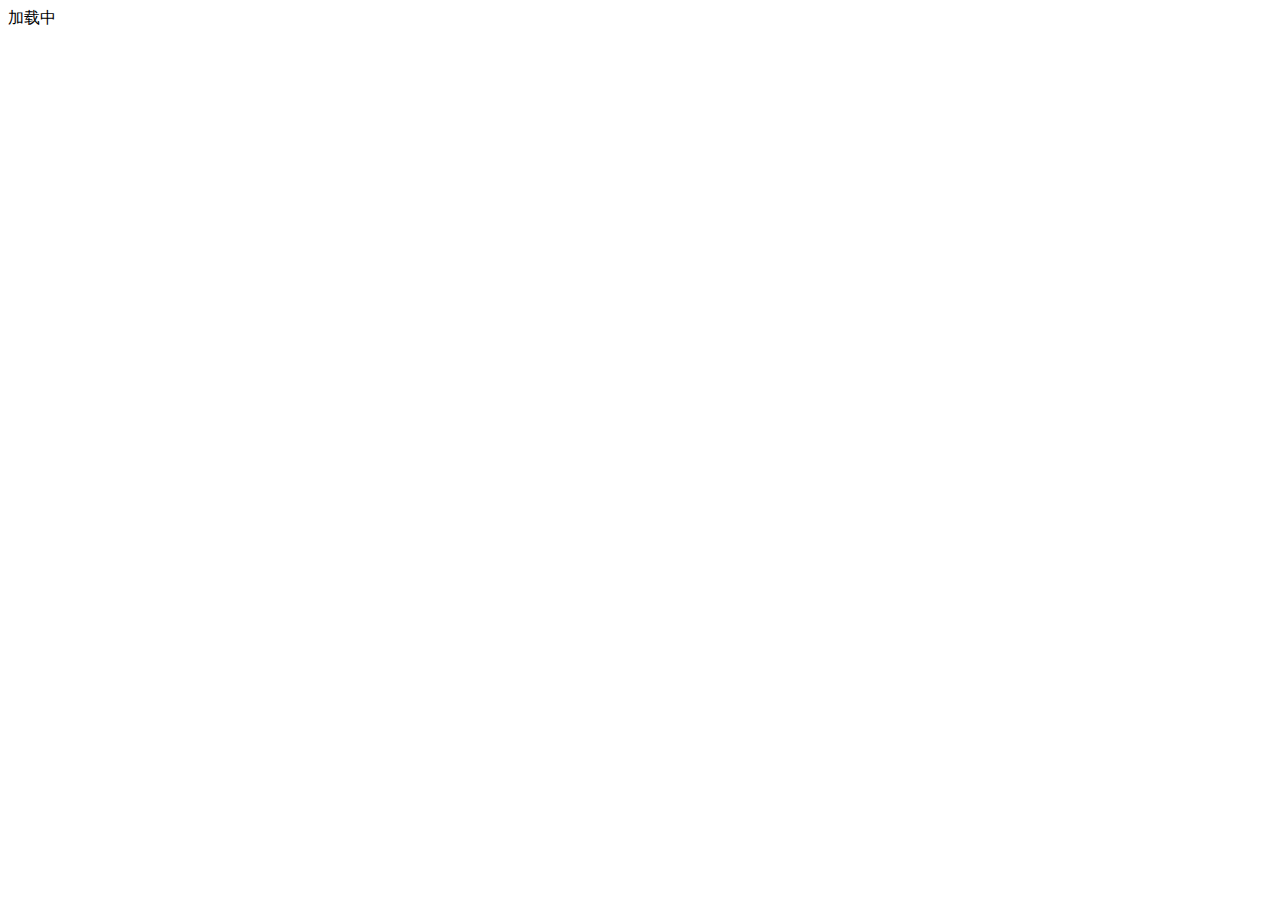
==== index.html @ 783d0e04 "First build." ====
﻿<!DOCTYPE html>
<html lang="zh-Hans">

<head>
    <meta charset="utf-8" />
    <meta name="viewport" content="width=device-width, initial-scale=1.0, maximum-scale=1.0, user-scalable=no" />
    <title>HCGStudio</title>
    <base href="/" />
    <link rel="icon"
          type="image/png"
          href="favicon.png">
    <link href="https://cdn.staticfile.org/twitter-bootstrap/4.3.1/css/bootstrap.min.css" rel="stylesheet" />
    <link href="_content/Blazorise/blazorise.css" rel="stylesheet" />
    <link href="_content/Blazorise.Bootstrap/blazorise.bootstrap.css" rel="stylesheet" />
    <link href="css/site.css" rel="stylesheet" />
    <link href="manifest.json" rel="manifest" />
    <link rel="apple-touch-icon" sizes="512x512" href="icon-512.png" />
    <link rel="stylesheet" href="https://cdn.staticfile.org/font-awesome/5.12.0/css/all.min.css" />

</head>

<body>

    <app>加载中</app>
    <script src="_content/BlazorFileSaver/BlazorFileSaver.min.js"></script>
    <script src="https://cdn.staticfile.org/jquery/3.4.1/jquery.slim.min.js"></script>
    <script src="https://cdn.staticfile.org/popper.js/1.14.7/esm/popper.min.js"></script>
    <script src="https://cdn.staticfile.org/twitter-bootstrap/4.3.1/js/bootstrap.min.js"></script>
    <script src="_content/Blazorise/blazorise.js"></script>
    <script src="_content/Blazorise.Bootstrap/blazorise.bootstrap.js"></script>
    <div id="blazor-error-ui">
        出现了一个无法恢复的严重错误
        <a href="" class="reload">重新加载</a>
        <a class="dismiss">🗙</a>
    </div>
    <script src="_framework/blazor.webassembly.js"></script>
    <script>navigator.serviceWorker.register('service-worker.js');</script>
</body>


</html>
---- _content/Blazorise/blazorise.css ----
﻿.progress.progress-xs {
    height: .25rem; }

.progress.progress-sm {
    height: .5rem; }

.progress.progress-md {
    height: 1rem; }

.progress.progress-lg {
    height: 1.5rem; }

.progress.progress-xl {
    height: 2rem; }

[data-tooltip]:not(.is-loading), [data-tooltip]:not(.is-disabled), [data-tooltip]:not([disabled]) {
    cursor: pointer;
    overflow: visible;
    position: relative; }
    [data-tooltip]:not(.is-loading)::before, [data-tooltip]:not(.is-loading)::after, [data-tooltip]:not(.is-disabled)::before, [data-tooltip]:not(.is-disabled)::after, [data-tooltip]:not([disabled])::before, [data-tooltip]:not([disabled])::after {
        box-sizing: border-box;
        color: #ffffff;
        display: inline-block;
        font-family: -apple-system, BlinkMacSystemFont, "Segoe UI", Roboto, "Helvetica Neue", Arial, sans-serif, "Apple Color Emoji", "Segoe UI Emoji", "Segoe UI Symbol", "Noto Color Emoji";
        font-size: var(--b-tooltip-font-size, var(--b-font-size-sm, 0.875rem));
        hyphens: auto;
        opacity: 0;
        overflow: hidden;
        pointer-events: none;
        position: absolute;
        visibility: hidden;
        z-index: 1020; }
    [data-tooltip]:not(.is-loading)::after, [data-tooltip]:not(.is-disabled)::after, [data-tooltip]:not([disabled])::after {
        content: "";
        border-style: solid;
        border-width: 6px;
        border-color: rgba(128, 128, 128, 0.9) transparent transparent transparent;
        margin-bottom: -5px; }
    [data-tooltip]:not(.is-loading)::after, [data-tooltip]:not(.is-disabled)::after, [data-tooltip]:not([disabled])::after {
        top: 0;
        right: auto;
        bottom: auto;
        left: 50%;
        margin-top: -5px;
        margin-right: auto;
        margin-bottom: auto;
        margin-left: -5px;
        border-color: rgba(128, 128, 128, 0.9) transparent transparent transparent; }
    [data-tooltip]:not(.is-loading)::before, [data-tooltip]:not(.is-disabled)::before, [data-tooltip]:not([disabled])::before {
        background: rgba(128, 128, 128, 0.9);
        border-radius: var(--b-tooltip-border-radius, 4px);
        content: attr(data-tooltip);
        padding: 0.5rem 1rem;
        text-overflow: ellipsis;
        white-space: pre; }
    [data-tooltip]:not(.is-loading)::before, [data-tooltip]:not(.is-disabled)::before, [data-tooltip]:not([disabled])::before {
        top: 0;
        right: auto;
        bottom: auto;
        left: 50%;
        top: 0;
        margin-top: -5px;
        margin-bottom: auto;
        transform: translate(-50%, -100%); }
    [data-tooltip]:not(.is-loading).b-tooltip-bottom::after, [data-tooltip]:not(.is-disabled).b-tooltip-bottom::after, [data-tooltip]:not([disabled]).b-tooltip-bottom::after {
        top: auto;
        right: auto;
        bottom: 0;
        left: 50%;
        margin-top: auto;
        margin-right: auto;
        margin-bottom: -5px;
        margin-left: -5px;
        border-color: transparent transparent rgba(128, 128, 128, 0.9) transparent; }
    [data-tooltip]:not(.is-loading).b-tooltip-bottom::before, [data-tooltip]:not(.is-disabled).b-tooltip-bottom::before, [data-tooltip]:not([disabled]).b-tooltip-bottom::before {
        top: auto;
        right: auto;
        bottom: 0;
        left: 50%;
        margin-top: auto;
        margin-bottom: -5px;
        transform: translate(-50%, 100%); }
    [data-tooltip]:not(.is-loading).b-tooltip-left::after, [data-tooltip]:not(.is-disabled).b-tooltip-left::after, [data-tooltip]:not([disabled]).b-tooltip-left::after {
        top: auto;
        right: auto;
        bottom: 50%;
        left: 0;
        margin-top: auto;
        margin-right: auto;
        margin-bottom: -6px;
        margin-left: -11px;
        border-color: transparent transparent transparent rgba(128, 128, 128, 0.9); }
    [data-tooltip]:not(.is-loading).b-tooltip-left::before, [data-tooltip]:not(.is-disabled).b-tooltip-left::before, [data-tooltip]:not([disabled]).b-tooltip-left::before {
        top: auto;
        right: auto;
        bottom: 50%;
        left: -11px;
        transform: translate(-100%, 50%); }
    [data-tooltip]:not(.is-loading).b-tooltip-right::after, [data-tooltip]:not(.is-disabled).b-tooltip-right::after, [data-tooltip]:not([disabled]).b-tooltip-right::after {
        top: auto;
        right: 0;
        bottom: 50%;
        left: auto;
        margin-top: auto;
        margin-right: -11px;
        margin-bottom: -6px;
        margin-left: auto;
        border-color: transparent rgba(128, 128, 128, 0.9) transparent transparent; }
    [data-tooltip]:not(.is-loading).b-tooltip-right::before, [data-tooltip]:not(.is-disabled).b-tooltip-right::before, [data-tooltip]:not([disabled]).b-tooltip-right::before {
        top: auto;
        right: -11px;
        bottom: 50%;
        left: auto;
        margin-top: auto;
        transform: translate(100%, 50%); }
    [data-tooltip]:not(.is-loading).b-tooltip-multiline::before, [data-tooltip]:not(.is-disabled).b-tooltip-multiline::before, [data-tooltip]:not([disabled]).b-tooltip-multiline::before {
        height: auto;
        width: 15rem;
        max-width: 15rem;
        text-overflow: clip;
        white-space: normal;
        word-break: keep-all; }
    [data-tooltip]:not(.is-loading).b-tooltip-primary.b-tooltip-bottom::after, [data-tooltip]:not(.is-disabled).b-tooltip-primary.b-tooltip-bottom::after, [data-tooltip]:not([disabled]).b-tooltip-primary.b-tooltip-bottom::after {
        border-color: transparent transparent rgba(142, 51, 41, 0.9) transparent; }
    [data-tooltip]:not(.is-loading).b-tooltip-primary.b-tooltip-left::after, [data-tooltip]:not(.is-disabled).b-tooltip-primary.b-tooltip-left::after, [data-tooltip]:not([disabled]).b-tooltip-primary.b-tooltip-left::after {
        border-color: transparent transparent transparent rgba(142, 51, 41, 0.9); }
    [data-tooltip]:not(.is-loading).b-tooltip-primary.b-tooltip-right::after, [data-tooltip]:not(.is-disabled).b-tooltip-primary.b-tooltip-right::after, [data-tooltip]:not([disabled]).b-tooltip-primary.b-tooltip-right::after {
        border-color: transparent rgba(142, 51, 41, 0.9) transparent transparent; }
    [data-tooltip]:not(.is-loading).b-tooltip-primary:not(.b-tooltip-bottom)::after, [data-tooltip]:not(.is-loading).b-tooltip-primary:not(.b-tooltip-left)::after, [data-tooltip]:not(.is-loading).b-tooltip-primary:not(.b-tooltip-right)::after, [data-tooltip]:not(.is-disabled).b-tooltip-primary:not(.b-tooltip-bottom)::after, [data-tooltip]:not(.is-disabled).b-tooltip-primary:not(.b-tooltip-left)::after, [data-tooltip]:not(.is-disabled).b-tooltip-primary:not(.b-tooltip-right)::after, [data-tooltip]:not([disabled]).b-tooltip-primary:not(.b-tooltip-bottom)::after, [data-tooltip]:not([disabled]).b-tooltip-primary:not(.b-tooltip-left)::after, [data-tooltip]:not([disabled]).b-tooltip-primary:not(.b-tooltip-right)::after {
        border-color: rgba(142, 51, 41, 0.9) transparent transparent transparent; }
    [data-tooltip]:not(.is-loading).b-tooltip-primary:before, [data-tooltip]:not(.is-disabled).b-tooltip-primary:before, [data-tooltip]:not([disabled]).b-tooltip-primary:before {
        background-color: rgba(142, 51, 41, 0.9);
        color: #8e3329; }
    [data-tooltip]:not(.is-loading):focus::before, [data-tooltip]:not(.is-loading):focus::after, [data-tooltip]:not(.is-loading):hover::before, [data-tooltip]:not(.is-loading):hover::after, [data-tooltip]:not(.is-loading).b-tooltip-active::before, [data-tooltip]:not(.is-loading).b-tooltip-active::after, [data-tooltip]:not(.is-disabled):focus::before, [data-tooltip]:not(.is-disabled):focus::after, [data-tooltip]:not(.is-disabled):hover::before, [data-tooltip]:not(.is-disabled):hover::after, [data-tooltip]:not(.is-disabled).b-tooltip-active::before, [data-tooltip]:not(.is-disabled).b-tooltip-active::after, [data-tooltip]:not([disabled]):focus::before, [data-tooltip]:not([disabled]):focus::after, [data-tooltip]:not([disabled]):hover::before, [data-tooltip]:not([disabled]):hover::after, [data-tooltip]:not([disabled]).b-tooltip-active::before, [data-tooltip]:not([disabled]).b-tooltip-active::after {
        opacity: 1;
        visibility: visible; }
    [data-tooltip]:not(.is-loading).b-tooltip-fade::before, [data-tooltip]:not(.is-loading).b-tooltip-fade::after, [data-tooltip]:not(.is-disabled).b-tooltip-fade::before, [data-tooltip]:not(.is-disabled).b-tooltip-fade::after, [data-tooltip]:not([disabled]).b-tooltip-fade::before, [data-tooltip]:not([disabled]).b-tooltip-fade::after {
        transition: opacity 0.3s linear, visibility 0.3s linear; }

.b-tooltip-inline {
    display: inline-block; }

.b-character-casing-lower {
    text-transform: lowercase; }

.b-character-casing-upper {
    text-transform: uppercase; }

.b-character-casing-title {
    text-transform: lowercase; }
    .b-character-casing-title::first-letter {
        text-transform: uppercase; }
---- css/site.css ----
﻿@import url('open-iconic/font/css/open-iconic-bootstrap.min.css');

html, body {
    font-family: 'Helvetica Neue', Helvetica, Arial, sans-serif;
}

a, .btn-link {
    color: #0366d6;
}

.btn-primary {
    color: #fff;
    background-color: #1b6ec2;
    border-color: #1861ac;
}

app {
    position: relative;
    display: flex;
    flex-direction: column;
}



.top-row {
    height: 3.5rem;
    display: flex;
    align-items: center;
}

.main {
    flex: 1;
}

    .main .top-row {
        background-color: #f7f7f7;
        border-bottom: 1px solid #d6d5d5;
        justify-content: flex-end;
    }

        .main .top-row > a, .main .top-row .btn-link {
            white-space: nowrap;
            margin-left: 1.5rem;
        }

.main .top-row a:first-child {
    overflow: hidden;
    text-overflow: ellipsis;
}

.sidebar {
    background-image: linear-gradient(180deg, rgb(5, 39, 103) 0%, #3a0647 70%);
}

    .sidebar .top-row {
        background-color: rgba(0,0,0,0.4);
    }

    .sidebar .navbar-brand {
        font-size: 1.1rem;
    }

    .sidebar .oi {
        width: 2rem;
        font-size: 1.1rem;
        vertical-align: text-top;
        top: -2px;
    }

    .sidebar .nav-item {
        font-size: 0.9rem;
        padding-bottom: 0.5rem;
    }

        .sidebar .nav-item:first-of-type {
            padding-top: 1rem;
        }

        .sidebar .nav-item:last-of-type {
            padding-bottom: 1rem;
        }

        .sidebar .nav-item a {
            color: #d7d7d7;
            border-radius: 4px;
            height: 3rem;
            display: flex;
            align-items: center;
            line-height: 3rem;
        }

            .sidebar .nav-item a.active {
                background-color: rgba(255,255,255,0.25);
                color: white;
            }

            .sidebar .nav-item a:hover {
                background-color: rgba(255,255,255,0.1);
                color: white;
            }

.content {
    padding-top: 1.1rem;
}

.navbar-toggler {
    background-color: rgba(255, 255, 255, 0.1);
}

.valid.modified:not([type=checkbox]) {
    outline: 1px solid #26b050;
}

.invalid {
    outline: 1px solid red;
}

.validation-message {
    color: red;
}

#blazor-error-ui {
    background: lightyellow;
    bottom: 0;
    box-shadow: 0 -1px 2px rgba(0, 0, 0, 0.2);
    display: none;
    left: 0;
    padding: 0.6rem 1.25rem 0.7rem 1.25rem;
    position: fixed;
    width: 100%;
    z-index: 1000;
}

#blazor-error-ui .dismiss {
    cursor: pointer;
    position: absolute;
    right: 0.75rem;
    top: 0.5rem;
}

@media (max-width: 767.98px) {
    .main .top-row:not(.auth) {
        display: none;
    }

    .main .top-row.auth {
        justify-content: space-between;
    }

    .main .top-row a, .main .top-row .btn-link {
        margin-left: 0;
    }
}

@media (min-width: 768px) {
    app {
        flex-direction: row;
    }

    .sidebar {
        width: 250px;
        height: 100vh;
        position: sticky;
        top: 0;
    }

    .main .top-row {
        position: sticky;
        top: 0;
    }

    .main > div {
        padding-left: 2rem !important;
        padding-right: 1.5rem !important;
    }

    .navbar-toggler {
        display: none;
    }

    .sidebar .collapse {
        /* Never collapse the sidebar for wide screens */
        display: block;
    }
}
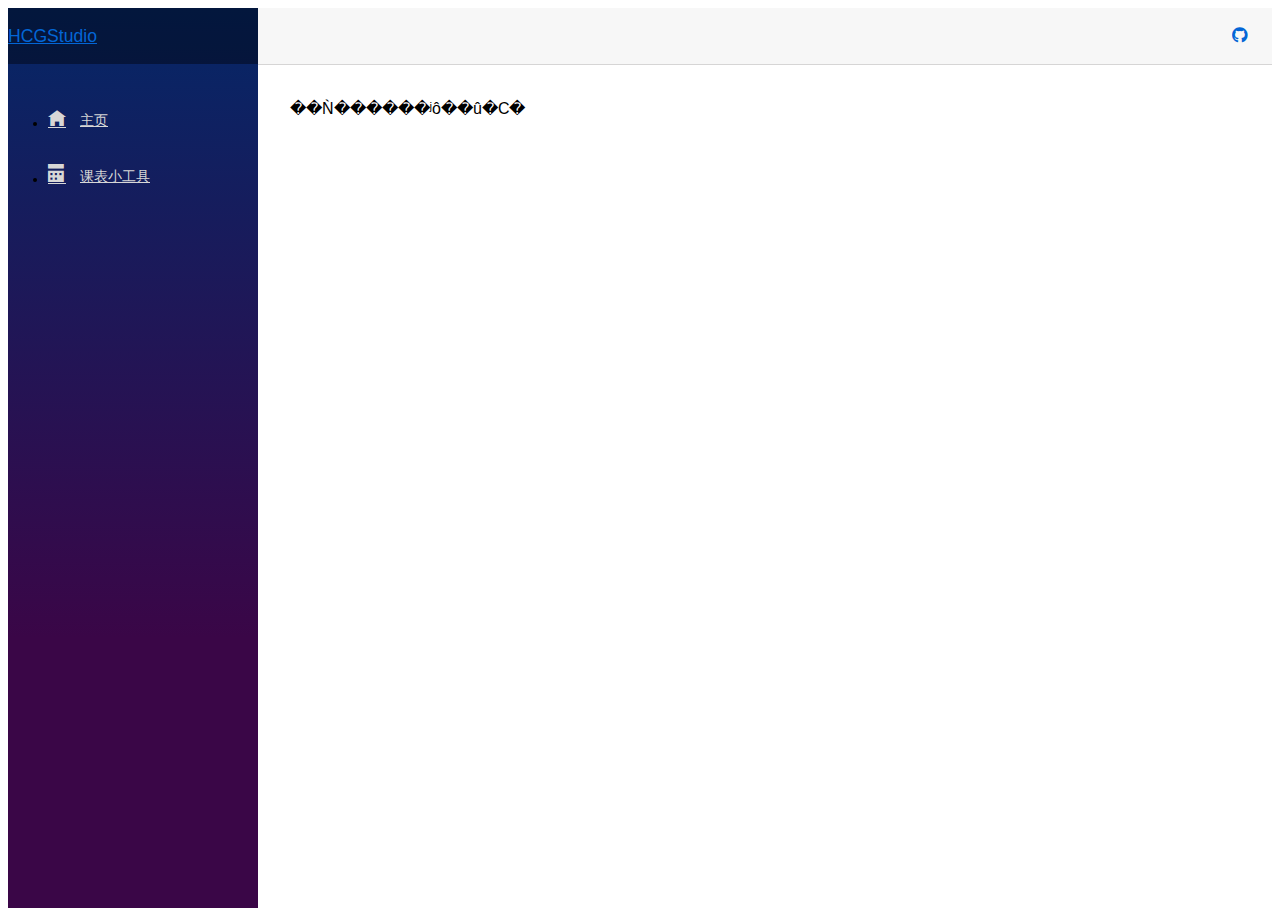
==== commit f5eec618: "Fix line ending." ====
--- a/index.html
+++ b/index.html
@@ -1,41 +1,72 @@
-﻿<!DOCTYPE html>
-<html lang="zh-Hans">
-
-<head>
-    <meta charset="utf-8" />
-    <meta name="viewport" content="width=device-width, initial-scale=1.0, maximum-scale=1.0, user-scalable=no" />
-    <title>HCGStudio</title>
-    <base href="/" />
-    <link rel="icon"
-          type="image/png"
-          href="favicon.png">
-    <link href="https://cdn.staticfile.org/twitter-bootstrap/4.3.1/css/bootstrap.min.css" rel="stylesheet" />
-    <link href="_content/Blazorise/blazorise.css" rel="stylesheet" />
-    <link href="_content/Blazorise.Bootstrap/blazorise.bootstrap.css" rel="stylesheet" />
-    <link href="css/site.css" rel="stylesheet" />
-    <link href="manifest.json" rel="manifest" />
-    <link rel="apple-touch-icon" sizes="512x512" href="icon-512.png" />
-    <link rel="stylesheet" href="https://cdn.staticfile.org/font-awesome/5.12.0/css/all.min.css" />
-
-</head>
-
-<body>
-
-    <app>加载中</app>
-    <script src="_content/BlazorFileSaver/BlazorFileSaver.min.js"></script>
-    <script src="https://cdn.staticfile.org/jquery/3.4.1/jquery.slim.min.js"></script>
-    <script src="https://cdn.staticfile.org/popper.js/1.14.7/esm/popper.min.js"></script>
-    <script src="https://cdn.staticfile.org/twitter-bootstrap/4.3.1/js/bootstrap.min.js"></script>
-    <script src="_content/Blazorise/blazorise.js"></script>
-    <script src="_content/Blazorise.Bootstrap/blazorise.bootstrap.js"></script>
-    <div id="blazor-error-ui">
-        出现了一个无法恢复的严重错误
-        <a href="" class="reload">重新加载</a>
-        <a class="dismiss">🗙</a>
-    </div>
-    <script src="_framework/blazor.webassembly.js"></script>
-    <script>navigator.serviceWorker.register('service-worker.js');</script>
-</body>
-
-
-</html>
+﻿<!DOCTYPE html>
+<html lang="zh-Hans">
+
+<head>
+    <meta charset="utf-8" />
+    <meta name="viewport" content="width=device-width, initial-scale=1.0, maximum-scale=1.0, user-scalable=no" />
+    <title>HCGStudio</title>
+    <base href="/" />
+    <link rel="icon"
+          type="image/png"
+          href="favicon.png">
+    <link href="https://cdn.staticfile.org/twitter-bootstrap/4.3.1/css/bootstrap.min.css" rel="stylesheet" />
+    <link href="_content/Blazorise/blazorise.css" rel="stylesheet" />
+    <link href="_content/Blazorise.Bootstrap/blazorise.bootstrap.css" rel="stylesheet" />
+    <link href="css/site.css" rel="stylesheet" />
+    <link href="manifest.json" rel="manifest" />
+    <link rel="apple-touch-icon" sizes="512x512" href="icon-512.png" />
+    <link rel="stylesheet" href="https://cdn.staticfile.org/font-awesome/5.12.0/css/all.min.css" />
+
+</head>
+
+<body>
+
+    <app>加载中</app>
+    <!-- Start Single Page Apps for GitHub Pages -->
+    <script type="text/javascript">
+        // Single Page Apps for GitHub Pages
+        // https://github.com/rafrex/spa-github-pages
+        // Copyright (c) 2016 Rafael Pedicini, licensed under the MIT License
+        // ----------------------------------------------------------------------
+        // This script checks to see if a redirect is present in the query string
+        // and converts it back into the correct url and adds it to the
+        // browser's history using window.history.replaceState(...),
+        // which won't cause the browser to attempt to load the new url.
+        // When the single page app is loaded further down in this file,
+        // the correct url will be waiting in the browser's history for
+        // the single page app to route accordingly.
+        (function (l) {
+            if (l.search) {
+                var q = {};
+                l.search.slice(1).split('&').forEach(function (v) {
+                    var a = v.split('=');
+                    q[a[0]] = a.slice(1).join('=').replace(/~and~/g, '&');
+                });
+                if (q.p !== undefined) {
+                    window.history.replaceState(null, null,
+                        l.pathname.slice(0, -1) + (q.p || '') +
+                        (q.q ? ('?' + q.q) : '') +
+                        l.hash
+                    );
+                }
+            }
+        }(window.location))
+    </script>
+    <!-- End Single Page Apps for GitHub Pages -->
+    <script src="_content/BlazorFileSaver/BlazorFileSaver.min.js"></script>
+    <script src="https://cdn.staticfile.org/jquery/3.4.1/jquery.slim.min.js"></script>
+    <script src="https://cdn.staticfile.org/popper.js/1.14.7/esm/popper.min.js"></script>
+    <script src="https://cdn.staticfile.org/twitter-bootstrap/4.3.1/js/bootstrap.min.js"></script>
+    <script src="_content/Blazorise/blazorise.js"></script>
+    <script src="_content/Blazorise.Bootstrap/blazorise.bootstrap.js"></script>
+    <div id="blazor-error-ui">
+        出现了一个无法恢复的严重错误
+        <a href="" class="reload">重新加载</a>
+        <a class="dismiss">🗙</a>
+    </div>
+    <script src="_framework/blazor.webassembly.js"></script>
+    <script>navigator.serviceWorker.register('service-worker.js');</script>
+</body>
+
+
+</html>
--- a/_content/Blazorise/blazorise.css
+++ b/_content/Blazorise/blazorise.css
@@ -1,152 +1,152 @@
-﻿.progress.progress-xs {
-    height: .25rem; }
-
-.progress.progress-sm {
-    height: .5rem; }
-
-.progress.progress-md {
-    height: 1rem; }
-
-.progress.progress-lg {
-    height: 1.5rem; }
-
-.progress.progress-xl {
-    height: 2rem; }
-
-[data-tooltip]:not(.is-loading), [data-tooltip]:not(.is-disabled), [data-tooltip]:not([disabled]) {
-    cursor: pointer;
-    overflow: visible;
-    position: relative; }
-    [data-tooltip]:not(.is-loading)::before, [data-tooltip]:not(.is-loading)::after, [data-tooltip]:not(.is-disabled)::before, [data-tooltip]:not(.is-disabled)::after, [data-tooltip]:not([disabled])::before, [data-tooltip]:not([disabled])::after {
-        box-sizing: border-box;
-        color: #ffffff;
-        display: inline-block;
-        font-family: -apple-system, BlinkMacSystemFont, "Segoe UI", Roboto, "Helvetica Neue", Arial, sans-serif, "Apple Color Emoji", "Segoe UI Emoji", "Segoe UI Symbol", "Noto Color Emoji";
-        font-size: var(--b-tooltip-font-size, var(--b-font-size-sm, 0.875rem));
-        hyphens: auto;
-        opacity: 0;
-        overflow: hidden;
-        pointer-events: none;
-        position: absolute;
-        visibility: hidden;
-        z-index: 1020; }
-    [data-tooltip]:not(.is-loading)::after, [data-tooltip]:not(.is-disabled)::after, [data-tooltip]:not([disabled])::after {
-        content: "";
-        border-style: solid;
-        border-width: 6px;
-        border-color: rgba(128, 128, 128, 0.9) transparent transparent transparent;
-        margin-bottom: -5px; }
-    [data-tooltip]:not(.is-loading)::after, [data-tooltip]:not(.is-disabled)::after, [data-tooltip]:not([disabled])::after {
-        top: 0;
-        right: auto;
-        bottom: auto;
-        left: 50%;
-        margin-top: -5px;
-        margin-right: auto;
-        margin-bottom: auto;
-        margin-left: -5px;
-        border-color: rgba(128, 128, 128, 0.9) transparent transparent transparent; }
-    [data-tooltip]:not(.is-loading)::before, [data-tooltip]:not(.is-disabled)::before, [data-tooltip]:not([disabled])::before {
-        background: rgba(128, 128, 128, 0.9);
-        border-radius: var(--b-tooltip-border-radius, 4px);
-        content: attr(data-tooltip);
-        padding: 0.5rem 1rem;
-        text-overflow: ellipsis;
-        white-space: pre; }
-    [data-tooltip]:not(.is-loading)::before, [data-tooltip]:not(.is-disabled)::before, [data-tooltip]:not([disabled])::before {
-        top: 0;
-        right: auto;
-        bottom: auto;
-        left: 50%;
-        top: 0;
-        margin-top: -5px;
-        margin-bottom: auto;
-        transform: translate(-50%, -100%); }
-    [data-tooltip]:not(.is-loading).b-tooltip-bottom::after, [data-tooltip]:not(.is-disabled).b-tooltip-bottom::after, [data-tooltip]:not([disabled]).b-tooltip-bottom::after {
-        top: auto;
-        right: auto;
-        bottom: 0;
-        left: 50%;
-        margin-top: auto;
-        margin-right: auto;
-        margin-bottom: -5px;
-        margin-left: -5px;
-        border-color: transparent transparent rgba(128, 128, 128, 0.9) transparent; }
-    [data-tooltip]:not(.is-loading).b-tooltip-bottom::before, [data-tooltip]:not(.is-disabled).b-tooltip-bottom::before, [data-tooltip]:not([disabled]).b-tooltip-bottom::before {
-        top: auto;
-        right: auto;
-        bottom: 0;
-        left: 50%;
-        margin-top: auto;
-        margin-bottom: -5px;
-        transform: translate(-50%, 100%); }
-    [data-tooltip]:not(.is-loading).b-tooltip-left::after, [data-tooltip]:not(.is-disabled).b-tooltip-left::after, [data-tooltip]:not([disabled]).b-tooltip-left::after {
-        top: auto;
-        right: auto;
-        bottom: 50%;
-        left: 0;
-        margin-top: auto;
-        margin-right: auto;
-        margin-bottom: -6px;
-        margin-left: -11px;
-        border-color: transparent transparent transparent rgba(128, 128, 128, 0.9); }
-    [data-tooltip]:not(.is-loading).b-tooltip-left::before, [data-tooltip]:not(.is-disabled).b-tooltip-left::before, [data-tooltip]:not([disabled]).b-tooltip-left::before {
-        top: auto;
-        right: auto;
-        bottom: 50%;
-        left: -11px;
-        transform: translate(-100%, 50%); }
-    [data-tooltip]:not(.is-loading).b-tooltip-right::after, [data-tooltip]:not(.is-disabled).b-tooltip-right::after, [data-tooltip]:not([disabled]).b-tooltip-right::after {
-        top: auto;
-        right: 0;
-        bottom: 50%;
-        left: auto;
-        margin-top: auto;
-        margin-right: -11px;
-        margin-bottom: -6px;
-        margin-left: auto;
-        border-color: transparent rgba(128, 128, 128, 0.9) transparent transparent; }
-    [data-tooltip]:not(.is-loading).b-tooltip-right::before, [data-tooltip]:not(.is-disabled).b-tooltip-right::before, [data-tooltip]:not([disabled]).b-tooltip-right::before {
-        top: auto;
-        right: -11px;
-        bottom: 50%;
-        left: auto;
-        margin-top: auto;
-        transform: translate(100%, 50%); }
-    [data-tooltip]:not(.is-loading).b-tooltip-multiline::before, [data-tooltip]:not(.is-disabled).b-tooltip-multiline::before, [data-tooltip]:not([disabled]).b-tooltip-multiline::before {
-        height: auto;
-        width: 15rem;
-        max-width: 15rem;
-        text-overflow: clip;
-        white-space: normal;
-        word-break: keep-all; }
-    [data-tooltip]:not(.is-loading).b-tooltip-primary.b-tooltip-bottom::after, [data-tooltip]:not(.is-disabled).b-tooltip-primary.b-tooltip-bottom::after, [data-tooltip]:not([disabled]).b-tooltip-primary.b-tooltip-bottom::after {
-        border-color: transparent transparent rgba(142, 51, 41, 0.9) transparent; }
-    [data-tooltip]:not(.is-loading).b-tooltip-primary.b-tooltip-left::after, [data-tooltip]:not(.is-disabled).b-tooltip-primary.b-tooltip-left::after, [data-tooltip]:not([disabled]).b-tooltip-primary.b-tooltip-left::after {
-        border-color: transparent transparent transparent rgba(142, 51, 41, 0.9); }
-    [data-tooltip]:not(.is-loading).b-tooltip-primary.b-tooltip-right::after, [data-tooltip]:not(.is-disabled).b-tooltip-primary.b-tooltip-right::after, [data-tooltip]:not([disabled]).b-tooltip-primary.b-tooltip-right::after {
-        border-color: transparent rgba(142, 51, 41, 0.9) transparent transparent; }
-    [data-tooltip]:not(.is-loading).b-tooltip-primary:not(.b-tooltip-bottom)::after, [data-tooltip]:not(.is-loading).b-tooltip-primary:not(.b-tooltip-left)::after, [data-tooltip]:not(.is-loading).b-tooltip-primary:not(.b-tooltip-right)::after, [data-tooltip]:not(.is-disabled).b-tooltip-primary:not(.b-tooltip-bottom)::after, [data-tooltip]:not(.is-disabled).b-tooltip-primary:not(.b-tooltip-left)::after, [data-tooltip]:not(.is-disabled).b-tooltip-primary:not(.b-tooltip-right)::after, [data-tooltip]:not([disabled]).b-tooltip-primary:not(.b-tooltip-bottom)::after, [data-tooltip]:not([disabled]).b-tooltip-primary:not(.b-tooltip-left)::after, [data-tooltip]:not([disabled]).b-tooltip-primary:not(.b-tooltip-right)::after {
-        border-color: rgba(142, 51, 41, 0.9) transparent transparent transparent; }
-    [data-tooltip]:not(.is-loading).b-tooltip-primary:before, [data-tooltip]:not(.is-disabled).b-tooltip-primary:before, [data-tooltip]:not([disabled]).b-tooltip-primary:before {
-        background-color: rgba(142, 51, 41, 0.9);
-        color: #8e3329; }
-    [data-tooltip]:not(.is-loading):focus::before, [data-tooltip]:not(.is-loading):focus::after, [data-tooltip]:not(.is-loading):hover::before, [data-tooltip]:not(.is-loading):hover::after, [data-tooltip]:not(.is-loading).b-tooltip-active::before, [data-tooltip]:not(.is-loading).b-tooltip-active::after, [data-tooltip]:not(.is-disabled):focus::before, [data-tooltip]:not(.is-disabled):focus::after, [data-tooltip]:not(.is-disabled):hover::before, [data-tooltip]:not(.is-disabled):hover::after, [data-tooltip]:not(.is-disabled).b-tooltip-active::before, [data-tooltip]:not(.is-disabled).b-tooltip-active::after, [data-tooltip]:not([disabled]):focus::before, [data-tooltip]:not([disabled]):focus::after, [data-tooltip]:not([disabled]):hover::before, [data-tooltip]:not([disabled]):hover::after, [data-tooltip]:not([disabled]).b-tooltip-active::before, [data-tooltip]:not([disabled]).b-tooltip-active::after {
-        opacity: 1;
-        visibility: visible; }
-    [data-tooltip]:not(.is-loading).b-tooltip-fade::before, [data-tooltip]:not(.is-loading).b-tooltip-fade::after, [data-tooltip]:not(.is-disabled).b-tooltip-fade::before, [data-tooltip]:not(.is-disabled).b-tooltip-fade::after, [data-tooltip]:not([disabled]).b-tooltip-fade::before, [data-tooltip]:not([disabled]).b-tooltip-fade::after {
-        transition: opacity 0.3s linear, visibility 0.3s linear; }
-
-.b-tooltip-inline {
-    display: inline-block; }
-
-.b-character-casing-lower {
-    text-transform: lowercase; }
-
-.b-character-casing-upper {
-    text-transform: uppercase; }
-
-.b-character-casing-title {
-    text-transform: lowercase; }
-    .b-character-casing-title::first-letter {
-        text-transform: uppercase; }
+﻿.progress.progress-xs {
+    height: .25rem; }
+
+.progress.progress-sm {
+    height: .5rem; }
+
+.progress.progress-md {
+    height: 1rem; }
+
+.progress.progress-lg {
+    height: 1.5rem; }
+
+.progress.progress-xl {
+    height: 2rem; }
+
+[data-tooltip]:not(.is-loading), [data-tooltip]:not(.is-disabled), [data-tooltip]:not([disabled]) {
+    cursor: pointer;
+    overflow: visible;
+    position: relative; }
+    [data-tooltip]:not(.is-loading)::before, [data-tooltip]:not(.is-loading)::after, [data-tooltip]:not(.is-disabled)::before, [data-tooltip]:not(.is-disabled)::after, [data-tooltip]:not([disabled])::before, [data-tooltip]:not([disabled])::after {
+        box-sizing: border-box;
+        color: #ffffff;
+        display: inline-block;
+        font-family: -apple-system, BlinkMacSystemFont, "Segoe UI", Roboto, "Helvetica Neue", Arial, sans-serif, "Apple Color Emoji", "Segoe UI Emoji", "Segoe UI Symbol", "Noto Color Emoji";
+        font-size: var(--b-tooltip-font-size, var(--b-font-size-sm, 0.875rem));
+        hyphens: auto;
+        opacity: 0;
+        overflow: hidden;
+        pointer-events: none;
+        position: absolute;
+        visibility: hidden;
+        z-index: 1020; }
+    [data-tooltip]:not(.is-loading)::after, [data-tooltip]:not(.is-disabled)::after, [data-tooltip]:not([disabled])::after {
+        content: "";
+        border-style: solid;
+        border-width: 6px;
+        border-color: rgba(128, 128, 128, 0.9) transparent transparent transparent;
+        margin-bottom: -5px; }
+    [data-tooltip]:not(.is-loading)::after, [data-tooltip]:not(.is-disabled)::after, [data-tooltip]:not([disabled])::after {
+        top: 0;
+        right: auto;
+        bottom: auto;
+        left: 50%;
+        margin-top: -5px;
+        margin-right: auto;
+        margin-bottom: auto;
+        margin-left: -5px;
+        border-color: rgba(128, 128, 128, 0.9) transparent transparent transparent; }
+    [data-tooltip]:not(.is-loading)::before, [data-tooltip]:not(.is-disabled)::before, [data-tooltip]:not([disabled])::before {
+        background: rgba(128, 128, 128, 0.9);
+        border-radius: var(--b-tooltip-border-radius, 4px);
+        content: attr(data-tooltip);
+        padding: 0.5rem 1rem;
+        text-overflow: ellipsis;
+        white-space: pre; }
+    [data-tooltip]:not(.is-loading)::before, [data-tooltip]:not(.is-disabled)::before, [data-tooltip]:not([disabled])::before {
+        top: 0;
+        right: auto;
+        bottom: auto;
+        left: 50%;
+        top: 0;
+        margin-top: -5px;
+        margin-bottom: auto;
+        transform: translate(-50%, -100%); }
+    [data-tooltip]:not(.is-loading).b-tooltip-bottom::after, [data-tooltip]:not(.is-disabled).b-tooltip-bottom::after, [data-tooltip]:not([disabled]).b-tooltip-bottom::after {
+        top: auto;
+        right: auto;
+        bottom: 0;
+        left: 50%;
+        margin-top: auto;
+        margin-right: auto;
+        margin-bottom: -5px;
+        margin-left: -5px;
+        border-color: transparent transparent rgba(128, 128, 128, 0.9) transparent; }
+    [data-tooltip]:not(.is-loading).b-tooltip-bottom::before, [data-tooltip]:not(.is-disabled).b-tooltip-bottom::before, [data-tooltip]:not([disabled]).b-tooltip-bottom::before {
+        top: auto;
+        right: auto;
+        bottom: 0;
+        left: 50%;
+        margin-top: auto;
+        margin-bottom: -5px;
+        transform: translate(-50%, 100%); }
+    [data-tooltip]:not(.is-loading).b-tooltip-left::after, [data-tooltip]:not(.is-disabled).b-tooltip-left::after, [data-tooltip]:not([disabled]).b-tooltip-left::after {
+        top: auto;
+        right: auto;
+        bottom: 50%;
+        left: 0;
+        margin-top: auto;
+        margin-right: auto;
+        margin-bottom: -6px;
+        margin-left: -11px;
+        border-color: transparent transparent transparent rgba(128, 128, 128, 0.9); }
+    [data-tooltip]:not(.is-loading).b-tooltip-left::before, [data-tooltip]:not(.is-disabled).b-tooltip-left::before, [data-tooltip]:not([disabled]).b-tooltip-left::before {
+        top: auto;
+        right: auto;
+        bottom: 50%;
+        left: -11px;
+        transform: translate(-100%, 50%); }
+    [data-tooltip]:not(.is-loading).b-tooltip-right::after, [data-tooltip]:not(.is-disabled).b-tooltip-right::after, [data-tooltip]:not([disabled]).b-tooltip-right::after {
+        top: auto;
+        right: 0;
+        bottom: 50%;
+        left: auto;
+        margin-top: auto;
+        margin-right: -11px;
+        margin-bottom: -6px;
+        margin-left: auto;
+        border-color: transparent rgba(128, 128, 128, 0.9) transparent transparent; }
+    [data-tooltip]:not(.is-loading).b-tooltip-right::before, [data-tooltip]:not(.is-disabled).b-tooltip-right::before, [data-tooltip]:not([disabled]).b-tooltip-right::before {
+        top: auto;
+        right: -11px;
+        bottom: 50%;
+        left: auto;
+        margin-top: auto;
+        transform: translate(100%, 50%); }
+    [data-tooltip]:not(.is-loading).b-tooltip-multiline::before, [data-tooltip]:not(.is-disabled).b-tooltip-multiline::before, [data-tooltip]:not([disabled]).b-tooltip-multiline::before {
+        height: auto;
+        width: 15rem;
+        max-width: 15rem;
+        text-overflow: clip;
+        white-space: normal;
+        word-break: keep-all; }
+    [data-tooltip]:not(.is-loading).b-tooltip-primary.b-tooltip-bottom::after, [data-tooltip]:not(.is-disabled).b-tooltip-primary.b-tooltip-bottom::after, [data-tooltip]:not([disabled]).b-tooltip-primary.b-tooltip-bottom::after {
+        border-color: transparent transparent rgba(142, 51, 41, 0.9) transparent; }
+    [data-tooltip]:not(.is-loading).b-tooltip-primary.b-tooltip-left::after, [data-tooltip]:not(.is-disabled).b-tooltip-primary.b-tooltip-left::after, [data-tooltip]:not([disabled]).b-tooltip-primary.b-tooltip-left::after {
+        border-color: transparent transparent transparent rgba(142, 51, 41, 0.9); }
+    [data-tooltip]:not(.is-loading).b-tooltip-primary.b-tooltip-right::after, [data-tooltip]:not(.is-disabled).b-tooltip-primary.b-tooltip-right::after, [data-tooltip]:not([disabled]).b-tooltip-primary.b-tooltip-right::after {
+        border-color: transparent rgba(142, 51, 41, 0.9) transparent transparent; }
+    [data-tooltip]:not(.is-loading).b-tooltip-primary:not(.b-tooltip-bottom)::after, [data-tooltip]:not(.is-loading).b-tooltip-primary:not(.b-tooltip-left)::after, [data-tooltip]:not(.is-loading).b-tooltip-primary:not(.b-tooltip-right)::after, [data-tooltip]:not(.is-disabled).b-tooltip-primary:not(.b-tooltip-bottom)::after, [data-tooltip]:not(.is-disabled).b-tooltip-primary:not(.b-tooltip-left)::after, [data-tooltip]:not(.is-disabled).b-tooltip-primary:not(.b-tooltip-right)::after, [data-tooltip]:not([disabled]).b-tooltip-primary:not(.b-tooltip-bottom)::after, [data-tooltip]:not([disabled]).b-tooltip-primary:not(.b-tooltip-left)::after, [data-tooltip]:not([disabled]).b-tooltip-primary:not(.b-tooltip-right)::after {
+        border-color: rgba(142, 51, 41, 0.9) transparent transparent transparent; }
+    [data-tooltip]:not(.is-loading).b-tooltip-primary:before, [data-tooltip]:not(.is-disabled).b-tooltip-primary:before, [data-tooltip]:not([disabled]).b-tooltip-primary:before {
+        background-color: rgba(142, 51, 41, 0.9);
+        color: #8e3329; }
+    [data-tooltip]:not(.is-loading):focus::before, [data-tooltip]:not(.is-loading):focus::after, [data-tooltip]:not(.is-loading):hover::before, [data-tooltip]:not(.is-loading):hover::after, [data-tooltip]:not(.is-loading).b-tooltip-active::before, [data-tooltip]:not(.is-loading).b-tooltip-active::after, [data-tooltip]:not(.is-disabled):focus::before, [data-tooltip]:not(.is-disabled):focus::after, [data-tooltip]:not(.is-disabled):hover::before, [data-tooltip]:not(.is-disabled):hover::after, [data-tooltip]:not(.is-disabled).b-tooltip-active::before, [data-tooltip]:not(.is-disabled).b-tooltip-active::after, [data-tooltip]:not([disabled]):focus::before, [data-tooltip]:not([disabled]):focus::after, [data-tooltip]:not([disabled]):hover::before, [data-tooltip]:not([disabled]):hover::after, [data-tooltip]:not([disabled]).b-tooltip-active::before, [data-tooltip]:not([disabled]).b-tooltip-active::after {
+        opacity: 1;
+        visibility: visible; }
+    [data-tooltip]:not(.is-loading).b-tooltip-fade::before, [data-tooltip]:not(.is-loading).b-tooltip-fade::after, [data-tooltip]:not(.is-disabled).b-tooltip-fade::before, [data-tooltip]:not(.is-disabled).b-tooltip-fade::after, [data-tooltip]:not([disabled]).b-tooltip-fade::before, [data-tooltip]:not([disabled]).b-tooltip-fade::after {
+        transition: opacity 0.3s linear, visibility 0.3s linear; }
+
+.b-tooltip-inline {
+    display: inline-block; }
+
+.b-character-casing-lower {
+    text-transform: lowercase; }
+
+.b-character-casing-upper {
+    text-transform: uppercase; }
+
+.b-character-casing-title {
+    text-transform: lowercase; }
+    .b-character-casing-title::first-letter {
+        text-transform: uppercase; }
--- a/css/site.css
+++ b/css/site.css
@@ -1,185 +1,185 @@
-﻿@import url('open-iconic/font/css/open-iconic-bootstrap.min.css');
-
-html, body {
-    font-family: 'Helvetica Neue', Helvetica, Arial, sans-serif;
-}
-
-a, .btn-link {
-    color: #0366d6;
-}
-
-.btn-primary {
-    color: #fff;
-    background-color: #1b6ec2;
-    border-color: #1861ac;
-}
-
-app {
-    position: relative;
-    display: flex;
-    flex-direction: column;
-}
-
-
-
-.top-row {
-    height: 3.5rem;
-    display: flex;
-    align-items: center;
-}
-
-.main {
-    flex: 1;
-}
-
-    .main .top-row {
-        background-color: #f7f7f7;
-        border-bottom: 1px solid #d6d5d5;
-        justify-content: flex-end;
-    }
-
-        .main .top-row > a, .main .top-row .btn-link {
-            white-space: nowrap;
-            margin-left: 1.5rem;
-        }
-
-.main .top-row a:first-child {
-    overflow: hidden;
-    text-overflow: ellipsis;
-}
-
-.sidebar {
-    background-image: linear-gradient(180deg, rgb(5, 39, 103) 0%, #3a0647 70%);
-}
-
-    .sidebar .top-row {
-        background-color: rgba(0,0,0,0.4);
-    }
-
-    .sidebar .navbar-brand {
-        font-size: 1.1rem;
-    }
-
-    .sidebar .oi {
-        width: 2rem;
-        font-size: 1.1rem;
-        vertical-align: text-top;
-        top: -2px;
-    }
-
-    .sidebar .nav-item {
-        font-size: 0.9rem;
-        padding-bottom: 0.5rem;
-    }
-
-        .sidebar .nav-item:first-of-type {
-            padding-top: 1rem;
-        }
-
-        .sidebar .nav-item:last-of-type {
-            padding-bottom: 1rem;
-        }
-
-        .sidebar .nav-item a {
-            color: #d7d7d7;
-            border-radius: 4px;
-            height: 3rem;
-            display: flex;
-            align-items: center;
-            line-height: 3rem;
-        }
-
-            .sidebar .nav-item a.active {
-                background-color: rgba(255,255,255,0.25);
-                color: white;
-            }
-
-            .sidebar .nav-item a:hover {
-                background-color: rgba(255,255,255,0.1);
-                color: white;
-            }
-
-.content {
-    padding-top: 1.1rem;
-}
-
-.navbar-toggler {
-    background-color: rgba(255, 255, 255, 0.1);
-}
-
-.valid.modified:not([type=checkbox]) {
-    outline: 1px solid #26b050;
-}
-
-.invalid {
-    outline: 1px solid red;
-}
-
-.validation-message {
-    color: red;
-}
-
-#blazor-error-ui {
-    background: lightyellow;
-    bottom: 0;
-    box-shadow: 0 -1px 2px rgba(0, 0, 0, 0.2);
-    display: none;
-    left: 0;
-    padding: 0.6rem 1.25rem 0.7rem 1.25rem;
-    position: fixed;
-    width: 100%;
-    z-index: 1000;
-}
-
-#blazor-error-ui .dismiss {
-    cursor: pointer;
-    position: absolute;
-    right: 0.75rem;
-    top: 0.5rem;
-}
-
-@media (max-width: 767.98px) {
-    .main .top-row:not(.auth) {
-        display: none;
-    }
-
-    .main .top-row.auth {
-        justify-content: space-between;
-    }
-
-    .main .top-row a, .main .top-row .btn-link {
-        margin-left: 0;
-    }
-}
-
-@media (min-width: 768px) {
-    app {
-        flex-direction: row;
-    }
-
-    .sidebar {
-        width: 250px;
-        height: 100vh;
-        position: sticky;
-        top: 0;
-    }
-
-    .main .top-row {
-        position: sticky;
-        top: 0;
-    }
-
-    .main > div {
-        padding-left: 2rem !important;
-        padding-right: 1.5rem !important;
-    }
-
-    .navbar-toggler {
-        display: none;
-    }
-
-    .sidebar .collapse {
-        /* Never collapse the sidebar for wide screens */
-        display: block;
-    }
-}
+﻿@import url('open-iconic/font/css/open-iconic-bootstrap.min.css');
+
+html, body {
+    font-family: 'Helvetica Neue', Helvetica, Arial, sans-serif;
+}
+
+a, .btn-link {
+    color: #0366d6;
+}
+
+.btn-primary {
+    color: #fff;
+    background-color: #1b6ec2;
+    border-color: #1861ac;
+}
+
+app {
+    position: relative;
+    display: flex;
+    flex-direction: column;
+}
+
+
+
+.top-row {
+    height: 3.5rem;
+    display: flex;
+    align-items: center;
+}
+
+.main {
+    flex: 1;
+}
+
+    .main .top-row {
+        background-color: #f7f7f7;
+        border-bottom: 1px solid #d6d5d5;
+        justify-content: flex-end;
+    }
+
+        .main .top-row > a, .main .top-row .btn-link {
+            white-space: nowrap;
+            margin-left: 1.5rem;
+        }
+
+.main .top-row a:first-child {
+    overflow: hidden;
+    text-overflow: ellipsis;
+}
+
+.sidebar {
+    background-image: linear-gradient(180deg, rgb(5, 39, 103) 0%, #3a0647 70%);
+}
+
+    .sidebar .top-row {
+        background-color: rgba(0,0,0,0.4);
+    }
+
+    .sidebar .navbar-brand {
+        font-size: 1.1rem;
+    }
+
+    .sidebar .oi {
+        width: 2rem;
+        font-size: 1.1rem;
+        vertical-align: text-top;
+        top: -2px;
+    }
+
+    .sidebar .nav-item {
+        font-size: 0.9rem;
+        padding-bottom: 0.5rem;
+    }
+
+        .sidebar .nav-item:first-of-type {
+            padding-top: 1rem;
+        }
+
+        .sidebar .nav-item:last-of-type {
+            padding-bottom: 1rem;
+        }
+
+        .sidebar .nav-item a {
+            color: #d7d7d7;
+            border-radius: 4px;
+            height: 3rem;
+            display: flex;
+            align-items: center;
+            line-height: 3rem;
+        }
+
+            .sidebar .nav-item a.active {
+                background-color: rgba(255,255,255,0.25);
+                color: white;
+            }
+
+            .sidebar .nav-item a:hover {
+                background-color: rgba(255,255,255,0.1);
+                color: white;
+            }
+
+.content {
+    padding-top: 1.1rem;
+}
+
+.navbar-toggler {
+    background-color: rgba(255, 255, 255, 0.1);
+}
+
+.valid.modified:not([type=checkbox]) {
+    outline: 1px solid #26b050;
+}
+
+.invalid {
+    outline: 1px solid red;
+}
+
+.validation-message {
+    color: red;
+}
+
+#blazor-error-ui {
+    background: lightyellow;
+    bottom: 0;
+    box-shadow: 0 -1px 2px rgba(0, 0, 0, 0.2);
+    display: none;
+    left: 0;
+    padding: 0.6rem 1.25rem 0.7rem 1.25rem;
+    position: fixed;
+    width: 100%;
+    z-index: 1000;
+}
+
+#blazor-error-ui .dismiss {
+    cursor: pointer;
+    position: absolute;
+    right: 0.75rem;
+    top: 0.5rem;
+}
+
+@media (max-width: 767.98px) {
+    .main .top-row:not(.auth) {
+        display: none;
+    }
+
+    .main .top-row.auth {
+        justify-content: space-between;
+    }
+
+    .main .top-row a, .main .top-row .btn-link {
+        margin-left: 0;
+    }
+}
+
+@media (min-width: 768px) {
+    app {
+        flex-direction: row;
+    }
+
+    .sidebar {
+        width: 250px;
+        height: 100vh;
+        position: sticky;
+        top: 0;
+    }
+
+    .main .top-row {
+        position: sticky;
+        top: 0;
+    }
+
+    .main > div {
+        padding-left: 2rem !important;
+        padding-right: 1.5rem !important;
+    }
+
+    .navbar-toggler {
+        display: none;
+    }
+
+    .sidebar .collapse {
+        /* Never collapse the sidebar for wide screens */
+        display: block;
+    }
+}
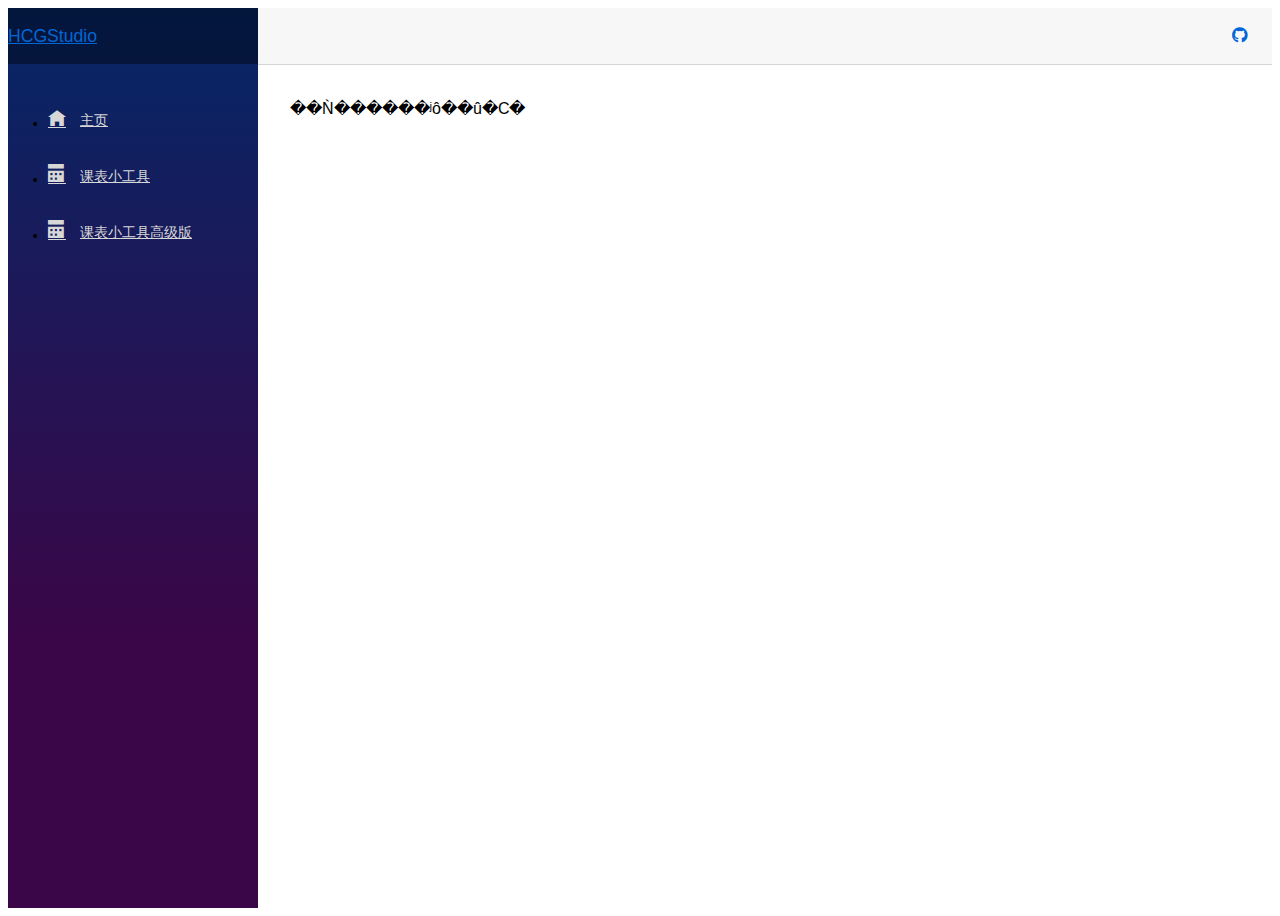
==== commit d4c0d0db: "Update site." ====
--- a/index.html
+++ b/index.html
@@ -21,7 +21,7 @@
 
 <body>
 
-    <app>加载中</app>
+<app><h1><i class="fa fa-spinner fa-spin text-primary"></i>少女祈祷中</h1></app>
     <!-- Start Single Page Apps for GitHub Pages -->
     <script type="text/javascript">
         // Single Page Apps for GitHub Pages
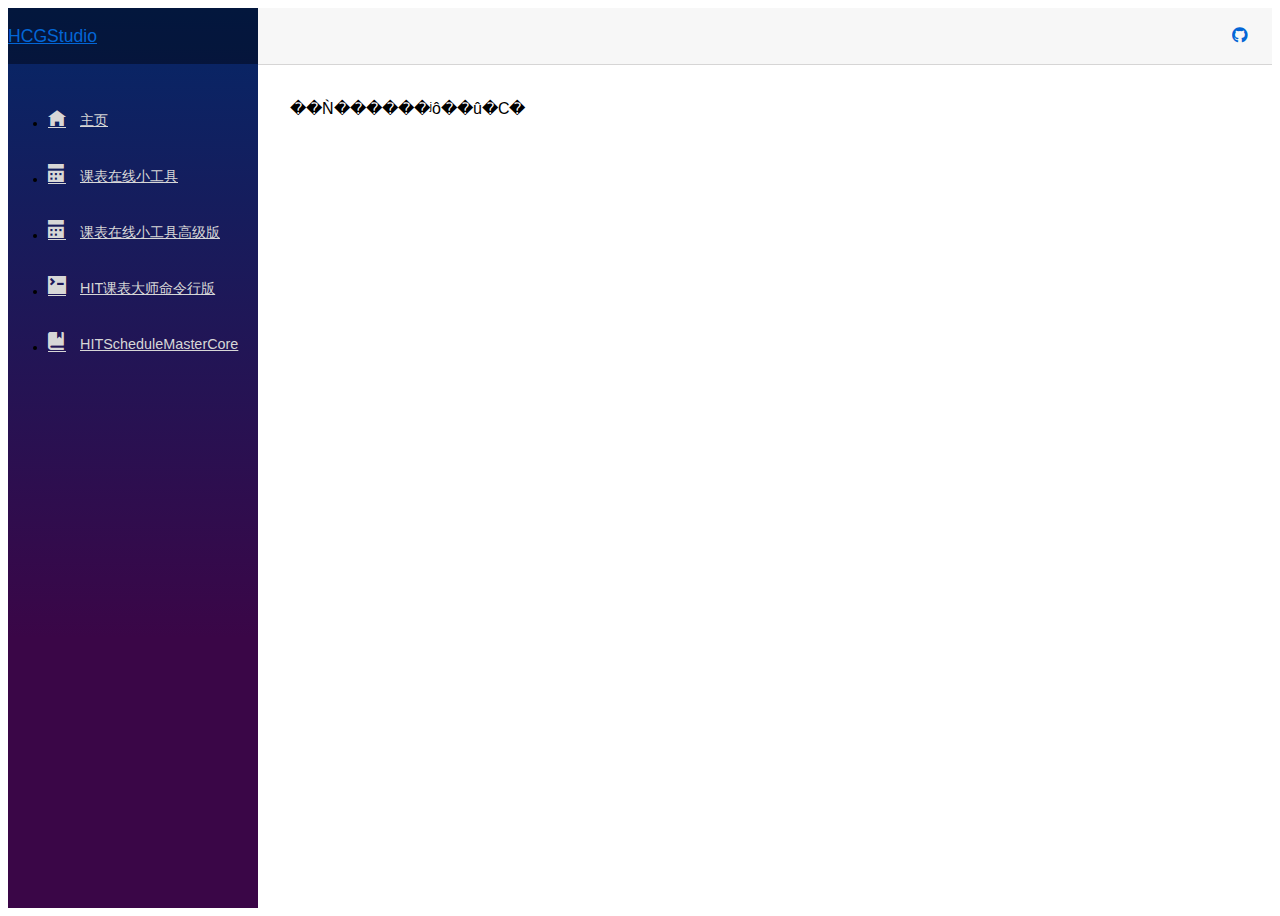
==== commit ca9e6bff: "Add project site." ====
--- a/index.html
+++ b/index.html
@@ -16,12 +16,15 @@
     <link href="manifest.json" rel="manifest" />
     <link rel="apple-touch-icon" sizes="512x512" href="icon-512.png" />
     <link rel="stylesheet" href="https://cdn.staticfile.org/font-awesome/5.12.0/css/all.min.css" />
-
+    <link rel="stylesheet" href="https://cdn.staticfile.org/prism/9000.0.1/themes/prism.min.css" />
+    <link rel="stylesheet" href="https://cdn.staticfile.org/prism/9000.0.1/plugins/line-numbers/prism-line-numbers.min.css" />
+    <link rel="stylesheet" href="https://cdn.staticfile.org/prism/9000.0.1/plugins/line-numbers/prism-line-highlight.min.css" />
+    <link rel="stylesheet" href="https://cdn.staticfile.org/prism/9000.0.1/plugins/show-language/prism-show-language.min.css" />
 </head>
 
 <body>
 
-<app><h1><i class="fa fa-spinner fa-spin text-primary"></i>少女祈祷中</h1></app>
+    <app><h1><i class="fa fa-spinner fa-spin text-primary"></i>少女祈祷中</h1></app>
     <!-- Start Single Page Apps for GitHub Pages -->
     <script type="text/javascript">
         // Single Page Apps for GitHub Pages
@@ -59,6 +62,13 @@
     <script src="https://cdn.staticfile.org/twitter-bootstrap/4.3.1/js/bootstrap.min.js"></script>
     <script src="_content/Blazorise/blazorise.js"></script>
     <script src="_content/Blazorise.Bootstrap/blazorise.bootstrap.js"></script>
+    <script src="https://cdn.staticfile.org/prism/9000.0.1/components/prism-csharp.js"></script>
+    <script src="https://cdn.staticfile.org/prism/9000.0.1/components/prism-css.js"></script>
+    <script src="https://cdn.staticfile.org/prism/9000.0.1/prism.min.js"></script>
+    <script src="https://cdn.staticfile.org/prism/9000.0.1/plugins/line-highlight/prism-line-highlight.js"></script>
+    <script src="https://cdn.staticfile.org/prism/9000.0.1/plugins/line-numbers/prism-line-numbers.min.js"></script>
+    <script src="https://cdn.staticfile.org/prism/9000.0.1/plugins/highlight-keywords/prism-highlight-keywords.min.js"></script>
+    <script src="https://cdn.staticfile.org/prism/9000.0.1/plugins/show-language/prism-show-language.min.js"></script>
     <div id="blazor-error-ui">
         出现了一个无法恢复的严重错误
         <a href="" class="reload">重新加载</a>
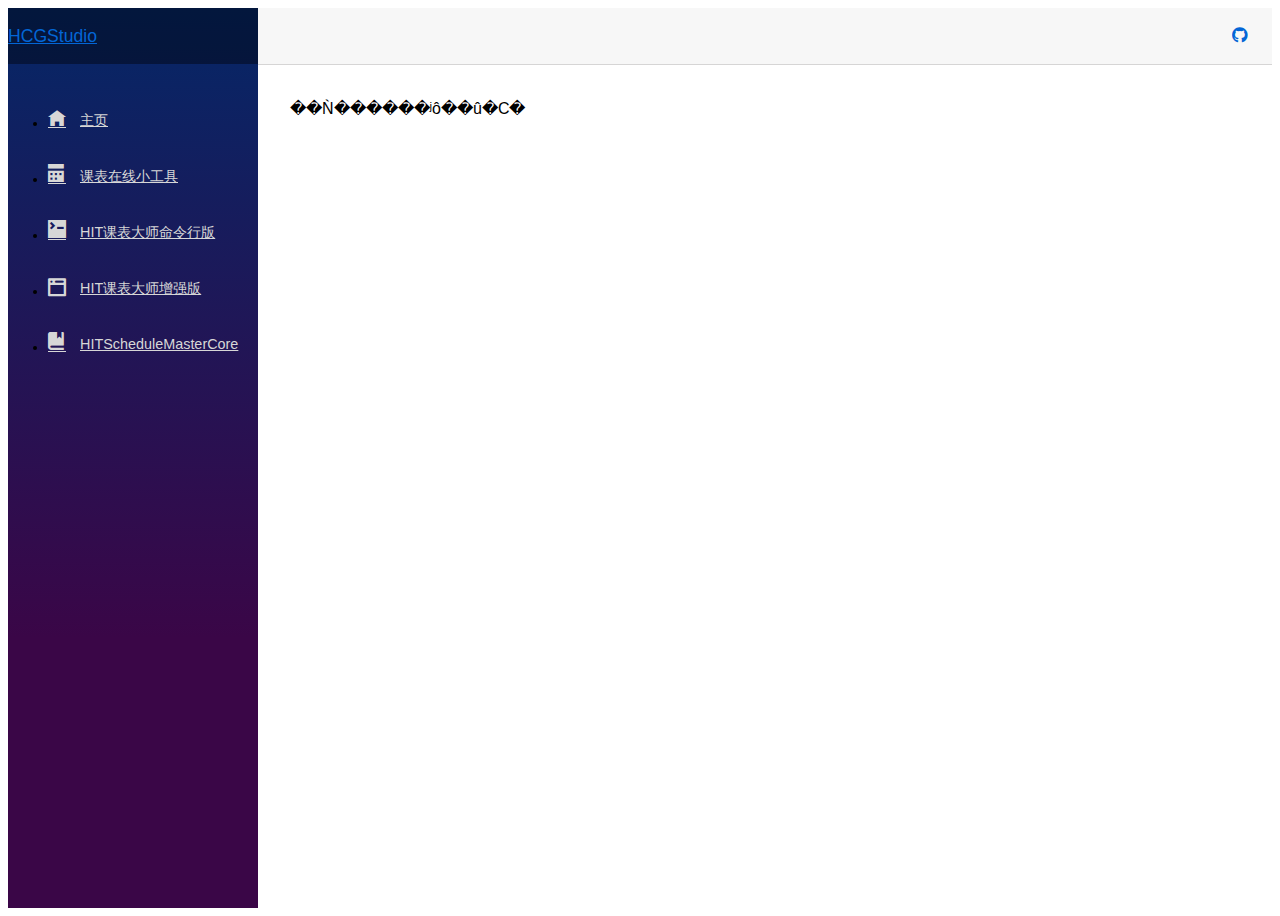
==== commit 12d1c3e3: "Update site." ====
--- a/index.html
+++ b/index.html
@@ -18,7 +18,7 @@
     <link rel="stylesheet" href="https://cdn.staticfile.org/font-awesome/5.12.0/css/all.min.css" />
     <link rel="stylesheet" href="https://cdn.staticfile.org/prism/9000.0.1/themes/prism.min.css" />
     <link rel="stylesheet" href="https://cdn.staticfile.org/prism/9000.0.1/plugins/line-numbers/prism-line-numbers.min.css" />
-    <link rel="stylesheet" href="https://cdn.staticfile.org/prism/9000.0.1/plugins/line-numbers/prism-line-highlight.min.css" />
+    <link rel="stylesheet" href="https://cdn.staticfile.org/prism/9000.0.1/plugins/line-highlight/prism-line-highlight.min.css" />
     <link rel="stylesheet" href="https://cdn.staticfile.org/prism/9000.0.1/plugins/show-language/prism-show-language.min.css" />
 </head>
 
@@ -62,9 +62,10 @@
     <script src="https://cdn.staticfile.org/twitter-bootstrap/4.3.1/js/bootstrap.min.js"></script>
     <script src="_content/Blazorise/blazorise.js"></script>
     <script src="_content/Blazorise.Bootstrap/blazorise.bootstrap.js"></script>
+    <script src="https://cdn.staticfile.org/prism/9000.0.1/prism.min.js"></script>
+
     <script src="https://cdn.staticfile.org/prism/9000.0.1/components/prism-csharp.js"></script>
     <script src="https://cdn.staticfile.org/prism/9000.0.1/components/prism-css.js"></script>
-    <script src="https://cdn.staticfile.org/prism/9000.0.1/prism.min.js"></script>
     <script src="https://cdn.staticfile.org/prism/9000.0.1/plugins/line-highlight/prism-line-highlight.js"></script>
     <script src="https://cdn.staticfile.org/prism/9000.0.1/plugins/line-numbers/prism-line-numbers.min.js"></script>
     <script src="https://cdn.staticfile.org/prism/9000.0.1/plugins/highlight-keywords/prism-highlight-keywords.min.js"></script>
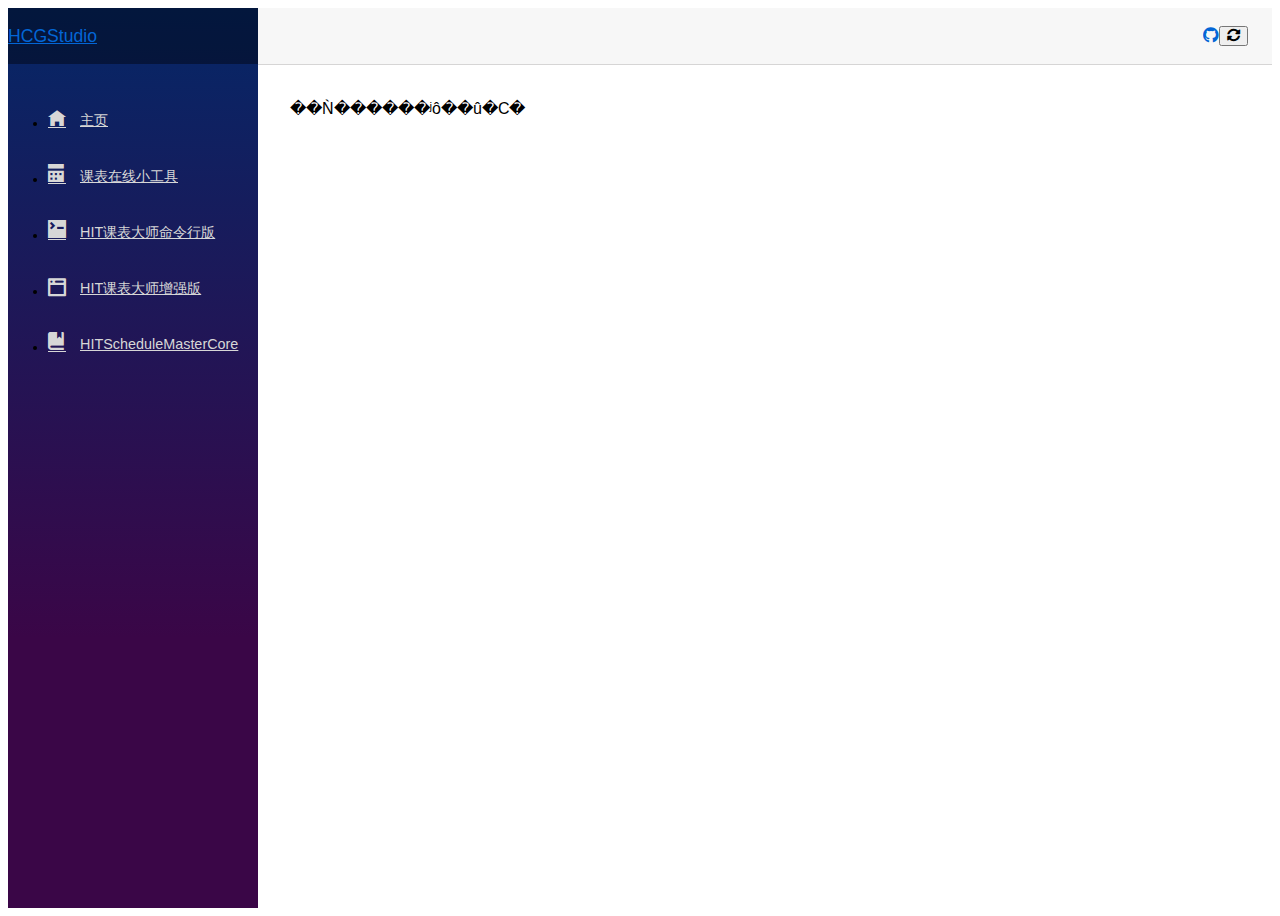
==== commit 0cbc8707: "Site Update." ====
--- a/index.html
+++ b/index.html
@@ -9,22 +9,23 @@
     <link rel="icon"
           type="image/png"
           href="favicon.png">
-    <link href="https://cdn.staticfile.org/twitter-bootstrap/4.3.1/css/bootstrap.min.css" rel="stylesheet" />
+    <!--<link href="https://cdn.staticfile.org/twitter-bootstrap/4.3.1/css/bootstrap.min.css" rel="stylesheet" />-->
+    <link href="https://cdn.staticfile.org/bootswatch/4.4.1/litera/bootstrap.min.css" rel="stylesheet" />
     <link href="_content/Blazorise/blazorise.css" rel="stylesheet" />
     <link href="_content/Blazorise.Bootstrap/blazorise.bootstrap.css" rel="stylesheet" />
     <link href="css/site.css" rel="stylesheet" />
     <link href="manifest.json" rel="manifest" />
     <link rel="apple-touch-icon" sizes="512x512" href="icon-512.png" />
     <link rel="stylesheet" href="https://cdn.staticfile.org/font-awesome/5.12.0/css/all.min.css" />
-    <link rel="stylesheet" href="https://cdn.staticfile.org/prism/9000.0.1/themes/prism.min.css" />
-    <link rel="stylesheet" href="https://cdn.staticfile.org/prism/9000.0.1/plugins/line-numbers/prism-line-numbers.min.css" />
-    <link rel="stylesheet" href="https://cdn.staticfile.org/prism/9000.0.1/plugins/line-highlight/prism-line-highlight.min.css" />
-    <link rel="stylesheet" href="https://cdn.staticfile.org/prism/9000.0.1/plugins/show-language/prism-show-language.min.css" />
+    <link href="css/prism-vs.css" rel="stylesheet" />
+    <link href="https://cdn.staticfile.org/prism/1.20.0/plugins/toolbar/prism-toolbar.min.css" rel="stylesheet" />
+    <link rel="stylesheet" href="https://cdn.staticfile.org/prism/1.20.0/plugins/line-numbers/prism-line-numbers.min.css" />
 </head>
 
 <body>
-
-    <app><h1><i class="fa fa-spinner fa-spin text-primary"></i>少女祈祷中</h1></app>
+    <div style="-webkit-user-select: none">
+        <app><h1><i class="fa fa-spinner fa-spin text-primary"></i>少女祈祷中</h1></app>
+    </div>
     <!-- Start Single Page Apps for GitHub Pages -->
     <script type="text/javascript">
         // Single Page Apps for GitHub Pages
@@ -62,17 +63,14 @@
     <script src="https://cdn.staticfile.org/twitter-bootstrap/4.3.1/js/bootstrap.min.js"></script>
     <script src="_content/Blazorise/blazorise.js"></script>
     <script src="_content/Blazorise.Bootstrap/blazorise.bootstrap.js"></script>
-    <script src="https://cdn.staticfile.org/prism/9000.0.1/prism.min.js"></script>
-
-    <script src="https://cdn.staticfile.org/prism/9000.0.1/components/prism-csharp.js"></script>
-    <script src="https://cdn.staticfile.org/prism/9000.0.1/components/prism-css.js"></script>
-    <script src="https://cdn.staticfile.org/prism/9000.0.1/plugins/line-highlight/prism-line-highlight.js"></script>
-    <script src="https://cdn.staticfile.org/prism/9000.0.1/plugins/line-numbers/prism-line-numbers.min.js"></script>
-    <script src="https://cdn.staticfile.org/prism/9000.0.1/plugins/highlight-keywords/prism-highlight-keywords.min.js"></script>
-    <script src="https://cdn.staticfile.org/prism/9000.0.1/plugins/show-language/prism-show-language.min.js"></script>
+    <script src="https://cdn.staticfile.org/prism/1.20.0/prism.min.js"></script>
+    <script src="https://cdn.staticfile.org/prism/1.20.0/components/prism-csharp.min.js"></script>
+    <script src="https://cdn.staticfile.org/prism/1.20.0/plugins/line-numbers/prism-line-numbers.js"></script>
+    <script src="https://cdn.staticfile.org/prism/1.20.0/plugins/toolbar/prism-toolbar.min.js"></script>
+    <script src="https://cdn.staticfile.org/prism/1.20.0/plugins/copy-to-clipboard/prism-copy-to-clipboard.min.js"></script>
     <div id="blazor-error-ui">
         出现了一个无法恢复的严重错误
-        <a href="" class="reload">重新加载</a>
+        <a href="" class="oi oi-reload"></a>
         <a class="dismiss">🗙</a>
     </div>
     <script src="_framework/blazor.webassembly.js"></script>
--- a/_content/Blazorise/blazorise.css
+++ b/_content/Blazorise/blazorise.css
@@ -19,7 +19,7 @@
     position: relative; }
     [data-tooltip]:not(.is-loading)::before, [data-tooltip]:not(.is-loading)::after, [data-tooltip]:not(.is-disabled)::before, [data-tooltip]:not(.is-disabled)::after, [data-tooltip]:not([disabled])::before, [data-tooltip]:not([disabled])::after {
         box-sizing: border-box;
-        color: #ffffff;
+        color: var(--b-tooltip-color, #ffffff);
         display: inline-block;
         font-family: -apple-system, BlinkMacSystemFont, "Segoe UI", Roboto, "Helvetica Neue", Arial, sans-serif, "Apple Color Emoji", "Segoe UI Emoji", "Segoe UI Symbol", "Noto Color Emoji";
         font-size: var(--b-tooltip-font-size, var(--b-font-size-sm, 0.875rem));
@@ -29,12 +29,12 @@
         pointer-events: none;
         position: absolute;
         visibility: hidden;
-        z-index: 1020; }
+        z-index: var(--b-tooltip-z-index, 1020); }
     [data-tooltip]:not(.is-loading)::after, [data-tooltip]:not(.is-disabled)::after, [data-tooltip]:not([disabled])::after {
         content: "";
         border-style: solid;
         border-width: 6px;
-        border-color: rgba(128, 128, 128, 0.9) transparent transparent transparent;
+        border-color: rgba(var(--b-tooltip-background-color-r, 128), var(--b-tooltip-background-color-g, 128), var(--b-tooltip-background-color-b, 128), 0.9) transparent transparent transparent;
         margin-bottom: -5px; }
     [data-tooltip]:not(.is-loading)::after, [data-tooltip]:not(.is-disabled)::after, [data-tooltip]:not([disabled])::after {
         top: 0;
@@ -45,12 +45,12 @@
         margin-right: auto;
         margin-bottom: auto;
         margin-left: -5px;
-        border-color: rgba(128, 128, 128, 0.9) transparent transparent transparent; }
+        border-color: rgba(var(--b-tooltip-background-color-r, 128), var(--b-tooltip-background-color-g, 128), var(--b-tooltip-background-color-b, 128), 0.9) transparent transparent transparent; }
     [data-tooltip]:not(.is-loading)::before, [data-tooltip]:not(.is-disabled)::before, [data-tooltip]:not([disabled])::before {
-        background: rgba(128, 128, 128, 0.9);
+        background: rgba(var(--b-tooltip-background-color-r, 128), var(--b-tooltip-background-color-g, 128), var(--b-tooltip-background-color-b, 128), 0.9);
         border-radius: var(--b-tooltip-border-radius, 4px);
         content: attr(data-tooltip);
-        padding: 0.5rem 1rem;
+        padding: var(--b-tooltip-padding, 0.5rem 1rem);
         text-overflow: ellipsis;
         white-space: pre; }
     [data-tooltip]:not(.is-loading)::before, [data-tooltip]:not(.is-disabled)::before, [data-tooltip]:not([disabled])::before {
@@ -71,7 +71,7 @@
         margin-right: auto;
         margin-bottom: -5px;
         margin-left: -5px;
-        border-color: transparent transparent rgba(128, 128, 128, 0.9) transparent; }
+        border-color: transparent transparent rgba(var(--b-tooltip-background-color-r, 128), var(--b-tooltip-background-color-g, 128), var(--b-tooltip-background-color-b, 128), 0.9) transparent; }
     [data-tooltip]:not(.is-loading).b-tooltip-bottom::before, [data-tooltip]:not(.is-disabled).b-tooltip-bottom::before, [data-tooltip]:not([disabled]).b-tooltip-bottom::before {
         top: auto;
         right: auto;
@@ -89,7 +89,7 @@
         margin-right: auto;
         margin-bottom: -6px;
         margin-left: -11px;
-        border-color: transparent transparent transparent rgba(128, 128, 128, 0.9); }
+        border-color: transparent transparent transparent rgba(var(--b-tooltip-background-color-r, 128), var(--b-tooltip-background-color-g, 128), var(--b-tooltip-background-color-b, 128), 0.9); }
     [data-tooltip]:not(.is-loading).b-tooltip-left::before, [data-tooltip]:not(.is-disabled).b-tooltip-left::before, [data-tooltip]:not([disabled]).b-tooltip-left::before {
         top: auto;
         right: auto;
@@ -105,7 +105,7 @@
         margin-right: -11px;
         margin-bottom: -6px;
         margin-left: auto;
-        border-color: transparent rgba(128, 128, 128, 0.9) transparent transparent; }
+        border-color: transparent rgba(var(--b-tooltip-background-color-r, 128), var(--b-tooltip-background-color-g, 128), var(--b-tooltip-background-color-b, 128), 0.9) transparent transparent; }
     [data-tooltip]:not(.is-loading).b-tooltip-right::before, [data-tooltip]:not(.is-disabled).b-tooltip-right::before, [data-tooltip]:not([disabled]).b-tooltip-right::before {
         top: auto;
         right: -11px;
@@ -115,8 +115,8 @@
         transform: translate(100%, 50%); }
     [data-tooltip]:not(.is-loading).b-tooltip-multiline::before, [data-tooltip]:not(.is-disabled).b-tooltip-multiline::before, [data-tooltip]:not([disabled]).b-tooltip-multiline::before {
         height: auto;
-        width: 15rem;
-        max-width: 15rem;
+        width: var(--b-tooltip-maxwidth, 15rem);
+        max-width: var(--b-tooltip-maxwidth, 15rem);
         text-overflow: clip;
         white-space: normal;
         word-break: keep-all; }
@@ -135,10 +135,61 @@
         opacity: 1;
         visibility: visible; }
     [data-tooltip]:not(.is-loading).b-tooltip-fade::before, [data-tooltip]:not(.is-loading).b-tooltip-fade::after, [data-tooltip]:not(.is-disabled).b-tooltip-fade::before, [data-tooltip]:not(.is-disabled).b-tooltip-fade::after, [data-tooltip]:not([disabled]).b-tooltip-fade::before, [data-tooltip]:not([disabled]).b-tooltip-fade::after {
-        transition: opacity 0.3s linear, visibility 0.3s linear; }
+        transition: opacity var(--b-tooltip-fade-time, 0.3s) linear, visibility var(--b-tooltip-fade-time, 0.3s) linear; }
 
 .b-tooltip-inline {
     display: inline-block; }
+
+.b-layout {
+    display: flex;
+    flex: auto;
+    flex-direction: column;
+    min-height: 0; }
+
+.b-layout,
+.b-layout * {
+    box-sizing: border-box; }
+
+.b-layout.b-layout-has-sider {
+    flex-direction: row; }
+
+.b-layout-header,
+.b-layout-footer {
+    flex: 0 0 auto; }
+
+.b-layout-header {
+    height: 64px;
+    /*padding: 0 50px;*/
+    color: rgba(0, 0, 0, 0.65);
+    /*background: #001529;*/
+    /*line-height: 64px;*/ }
+    .b-layout-header-fixed {
+        position: sticky;
+        z-index: 1;
+        top: 0; }
+
+.b-layout-footer {
+    /*padding: 24px 50px;*/
+    color: rgba(0, 0, 0, 0.65);
+    font-size: 14px;
+    /*background: #f0f2f5;*/ }
+
+.b-layout-content {
+    flex: auto;
+    min-height: 0; }
+
+.b-layout-sider {
+    position: relative;
+    background: #001529;
+    transition: all 0.2s; }
+
+.b-layout-sider-content {
+    height: 100%;
+    margin-top: -0.1px;
+    padding-top: 0.1px; }
+
+.b-layout-header .navbar {
+    line-height: inherit; }
 
 .b-character-casing-lower {
     text-transform: lowercase; }
@@ -150,3 +201,31 @@
     text-transform: lowercase; }
     .b-character-casing-title::first-letter {
         text-transform: uppercase; }
+
+hr.divider.divider-solid {
+    border-top: var(--b-divider-thickness, 2px) solid var(--b-divider-color, #999); }
+
+hr.divider.divider-dashed {
+    border-top: var(--b-divider-thickness, 2px) dashed var(--b-divider-color, #999); }
+
+hr.divider.divider-dotted {
+    border-top: var(--b-divider-thickness, 2px) dotted var(--b-divider-color, #999); }
+
+hr.divider.divider-text {
+    position: relative;
+    border: none;
+    height: 1px;
+    background: var(--b-divider-color, #999); }
+    hr.divider.divider-text::before {
+        content: attr(data-content);
+        display: inline-block;
+        background: #fff;
+        font-weight: bold;
+        font-size: var(--b-divider-font-size, 0.85rem);
+        color: var(--b-divider-color, #999);
+        border-radius: 30rem;
+        padding: 0.2rem 2rem;
+        position: absolute;
+        top: 50%;
+        left: 50%;
+        transform: translate(-50%, -50%); }
--- a/css/prism-vs.css
+++ b/css/prism-vs.css
@@ -0,0 +1,164 @@
+/**
+ * VS theme by Andrew Lock (https://andrewlock.net)
+ * Inspired by Visual Studio syntax coloring
+ */
+
+code[class*="language-"],
+pre[class*="language-"] {
+	color: #393A34;
+	font-family: "Consolas", "Bitstream Vera Sans Mono", "Courier New", Courier, monospace;
+	direction: ltr;
+	text-align: left;
+	white-space: pre;
+	word-spacing: normal;
+	word-break: normal;
+	font-size: .9em;
+	line-height: 1.2em;
+
+	-moz-tab-size: 4;
+	-o-tab-size: 4;
+	tab-size: 4;
+
+	-webkit-hyphens: none;
+	-moz-hyphens: none;
+	-ms-hyphens: none;
+	hyphens: none;
+}
+
+pre > code[class*="language-"] {
+	font-size: 1em;
+}
+
+pre[class*="language-"]::-moz-selection, pre[class*="language-"] ::-moz-selection,
+code[class*="language-"]::-moz-selection, code[class*="language-"] ::-moz-selection {
+	background: #C1DEF1;
+}
+
+pre[class*="language-"]::selection, pre[class*="language-"] ::selection,
+code[class*="language-"]::selection, code[class*="language-"] ::selection {
+	background: #C1DEF1;
+}
+
+/* Code blocks */
+pre[class*="language-"] {
+	padding: 1em;
+	margin: .5em 0;
+	overflow: auto;
+	border: 1px solid #dddddd;
+	background-color: white;
+}
+
+/* Inline code */
+:not(pre) > code[class*="language-"] {
+	padding: .2em;
+	padding-top: 1px;
+	padding-bottom: 1px;
+	background: #f8f8f8;
+	border: 1px solid #dddddd;
+}
+
+.token.comment,
+.token.prolog,
+.token.doctype,
+.token.cdata {
+	color: #008000;
+	font-style: italic;
+}
+
+.token.namespace {
+	opacity: .7;
+}
+
+.token.string {
+	color: #A31515;
+}
+
+.token.punctuation,
+.token.operator {
+	color: #393A34; /* no highlight */
+}
+
+.token.url,
+.token.symbol,
+.token.number,
+.token.boolean,
+.token.variable,
+.token.constant,
+.token.inserted {
+	color: #36acaa;
+}
+
+.token.atrule,
+.token.keyword,
+.token.attr-value,
+.language-autohotkey .token.selector,
+.language-json .token.boolean,
+.language-json .token.number,
+code[class*="language-css"] {
+	color: #0000ff;
+}
+
+.token.function {
+	color: #393A34;
+}
+
+.token.deleted,
+.language-autohotkey .token.tag {
+	color: #9a050f;
+}
+
+.token.selector,
+.language-autohotkey .token.keyword {
+	color: #00009f;
+}
+
+.token.important,
+.token.bold {
+	font-weight: bold;
+}
+
+.token.italic {
+	font-style: italic;
+}
+
+.token.class-name,
+.language-json .token.property {
+	color: #2B91AF;
+}
+
+.token.tag,
+.token.selector {
+	color: #800000;
+}
+
+.token.attr-name,
+.token.property,
+.token.regex,
+.token.entity {
+	color: #ff0000;
+}
+
+.token.directive.tag .tag {
+	background: #ffff00;
+	color: #393A34;
+}
+
+/* overrides color-values for the Line Numbers plugin
+ * http://prismjs.com/plugins/line-numbers/
+ */
+.line-numbers .line-numbers-rows {
+	border-right-color: #a5a5a5;
+}
+
+.line-numbers-rows > span:before {
+	color: #2B91AF;
+}
+
+/* overrides color-values for the Line Highlight plugin
+* http://prismjs.com/plugins/line-highlight/
+*/
+.line-highlight {
+	background: rgba(193, 222, 241, 0.2);
+	background: -webkit-linear-gradient(left, rgba(193, 222, 241, 0.2) 70%, rgba(221, 222, 241, 0));
+	background: linear-gradient(to right, rgba(193, 222, 241, 0.2) 70%, rgba(221, 222, 241, 0));
+}
